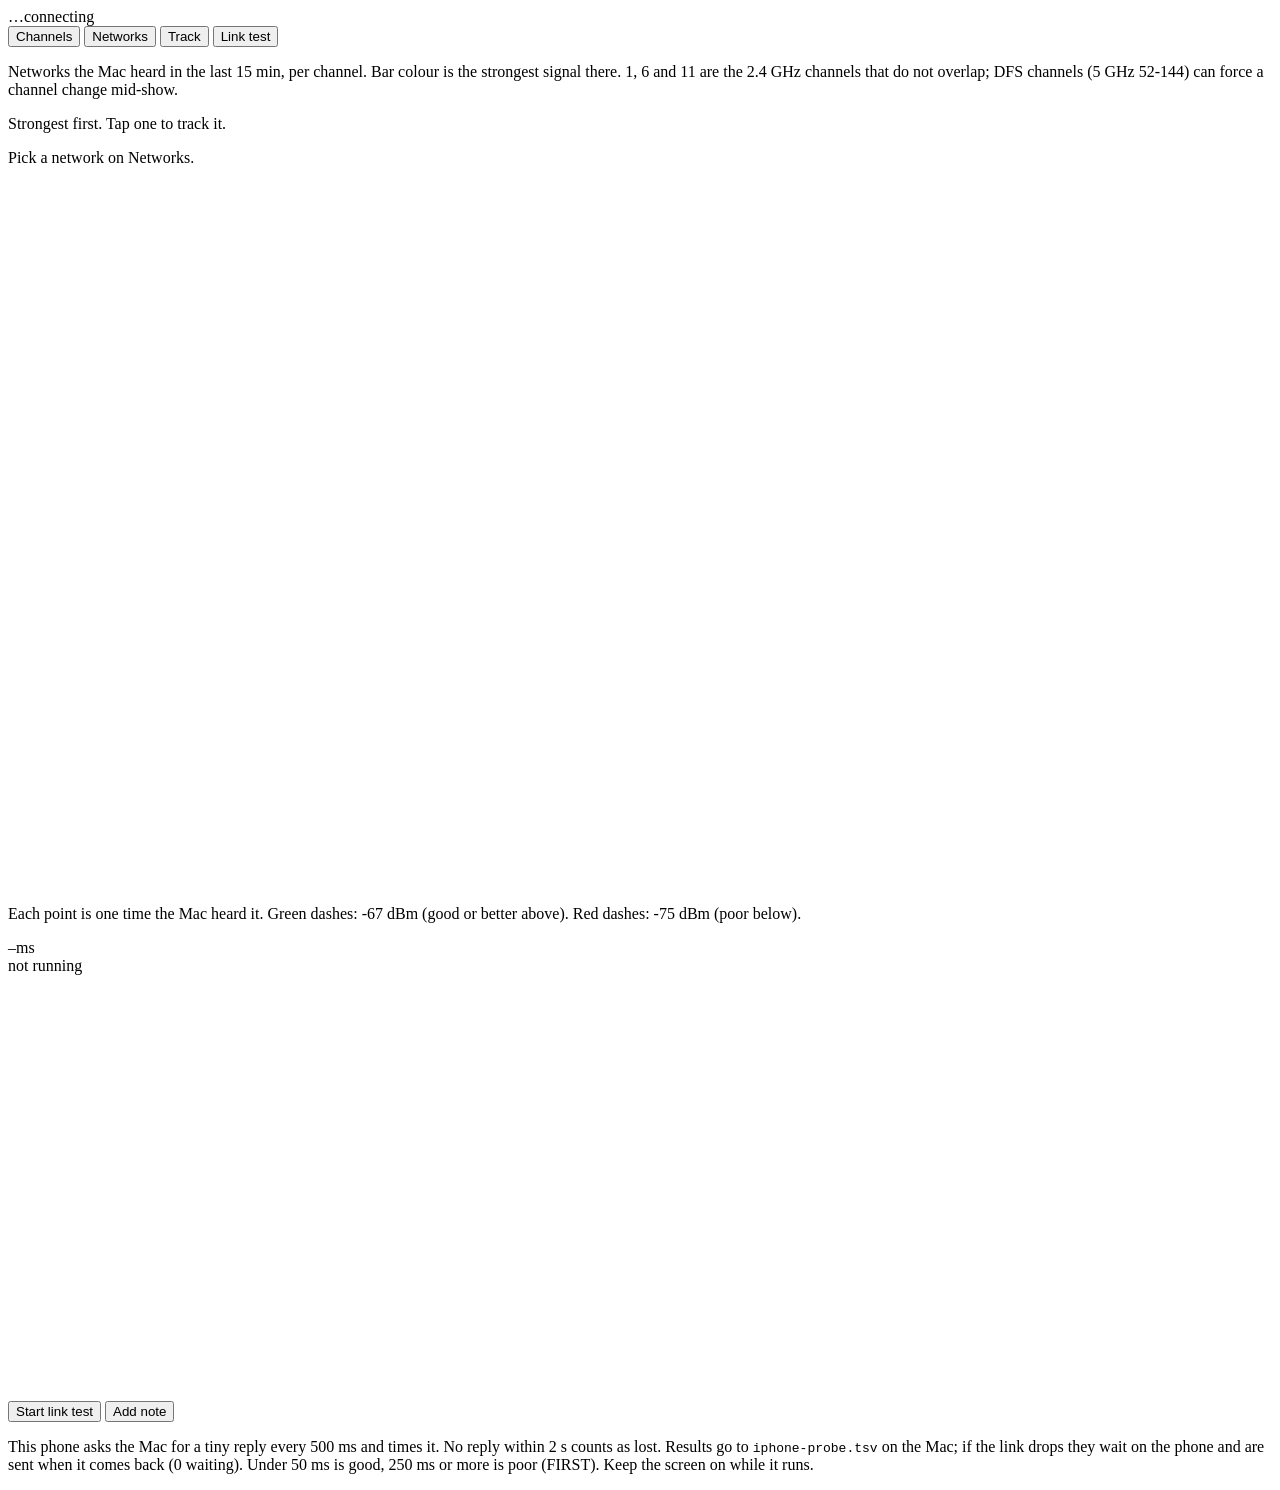
==== lab/wifi-analyzer/web/static/index.html @ effceb87 "Add listen-only Wi-Fi analyzer for the Mac, iPhone, T-Deck, LoRa32 and watch - mac/: Swift CoreWLAN " ====
<!doctype html>
<html lang="en">
<head>
<meta charset="utf-8">
<meta name="viewport" content="width=device-width, initial-scale=1, viewport-fit=cover">
<meta name="apple-mobile-web-app-capable" content="yes">
<meta name="mobile-web-app-capable" content="yes">
<meta name="apple-mobile-web-app-status-bar-style" content="black-translucent">
<meta name="apple-mobile-web-app-title" content="Wi-Fi Lab">
<meta name="theme-color" content="#0b0e12">
<link rel="apple-touch-icon" href="/icon-180.png">
<link rel="manifest" href="/static/manifest.webmanifest">
<link rel="stylesheet" href="/static/style.css">
<title>Wi-Fi Lab</title>
</head>
<body>
<header>
  <div class="title"><span id="run">…</span><span id="status" class="dim">connecting</span></div>
  <nav>
    <button data-view="channels" class="on">Channels</button>
    <button data-view="networks">Networks</button>
    <button data-view="track">Track</button>
    <button data-view="link">Link test</button>
  </nav>
</header>

<main>
  <section id="channels" class="view on">
    <p class="dim small">Networks the Mac heard in the last <span class="win">15 min</span>, per channel. Bar colour is the strongest signal there. 1, 6 and 11 are the 2.4 GHz channels that do not overlap; DFS channels (5 GHz 52-144) can force a channel change mid-show.</p>
    <div id="chanbands"></div>
    <div id="maclink" class="card small"></div>
  </section>

  <section id="networks" class="view">
    <p class="dim small">Strongest first. Tap one to track it.</p>
    <ul id="netlist" class="list"></ul>
  </section>

  <section id="track" class="view">
    <div id="trackhead" class="card"><p class="dim">Pick a network on Networks.</p></div>
    <svg id="trackchart" viewBox="0 0 360 200" preserveAspectRatio="none" role="img" aria-label="signal over time"></svg>
    <p class="dim small">Each point is one time the Mac heard it. Green dashes: -67 dBm (good or better above). Red dashes: -75 dBm (poor below).</p>
  </section>

  <section id="link" class="view">
    <div class="card">
      <div class="big"><span id="rtt">–</span><span class="unit">ms</span></div>
      <div id="rttgrade" class="grade">not running</div>
      <div class="stats small" id="pingstats"></div>
    </div>
    <svg id="pingchart" viewBox="0 0 360 120" preserveAspectRatio="none" role="img" aria-label="round trips"></svg>
    <div class="row">
      <button id="pingtoggle" class="primary">Start link test</button>
      <button id="notebtn">Add note</button>
    </div>
    <p class="dim small">This phone asks the Mac for a tiny reply every 500 ms and times it. No reply within 2 s counts as lost. Results go to <code>iphone-probe.tsv</code> on the Mac; if the link drops they wait on the phone and are sent when it comes back (<span id="pending">0</span> waiting). Under 50 ms is good, 250 ms or more is poor (FIRST). Keep the screen on while it runs.</p>
    <p id="notestatus" class="small"></p>
  </section>
</main>
<script src="/static/app.js"></script>
</body>
</html>
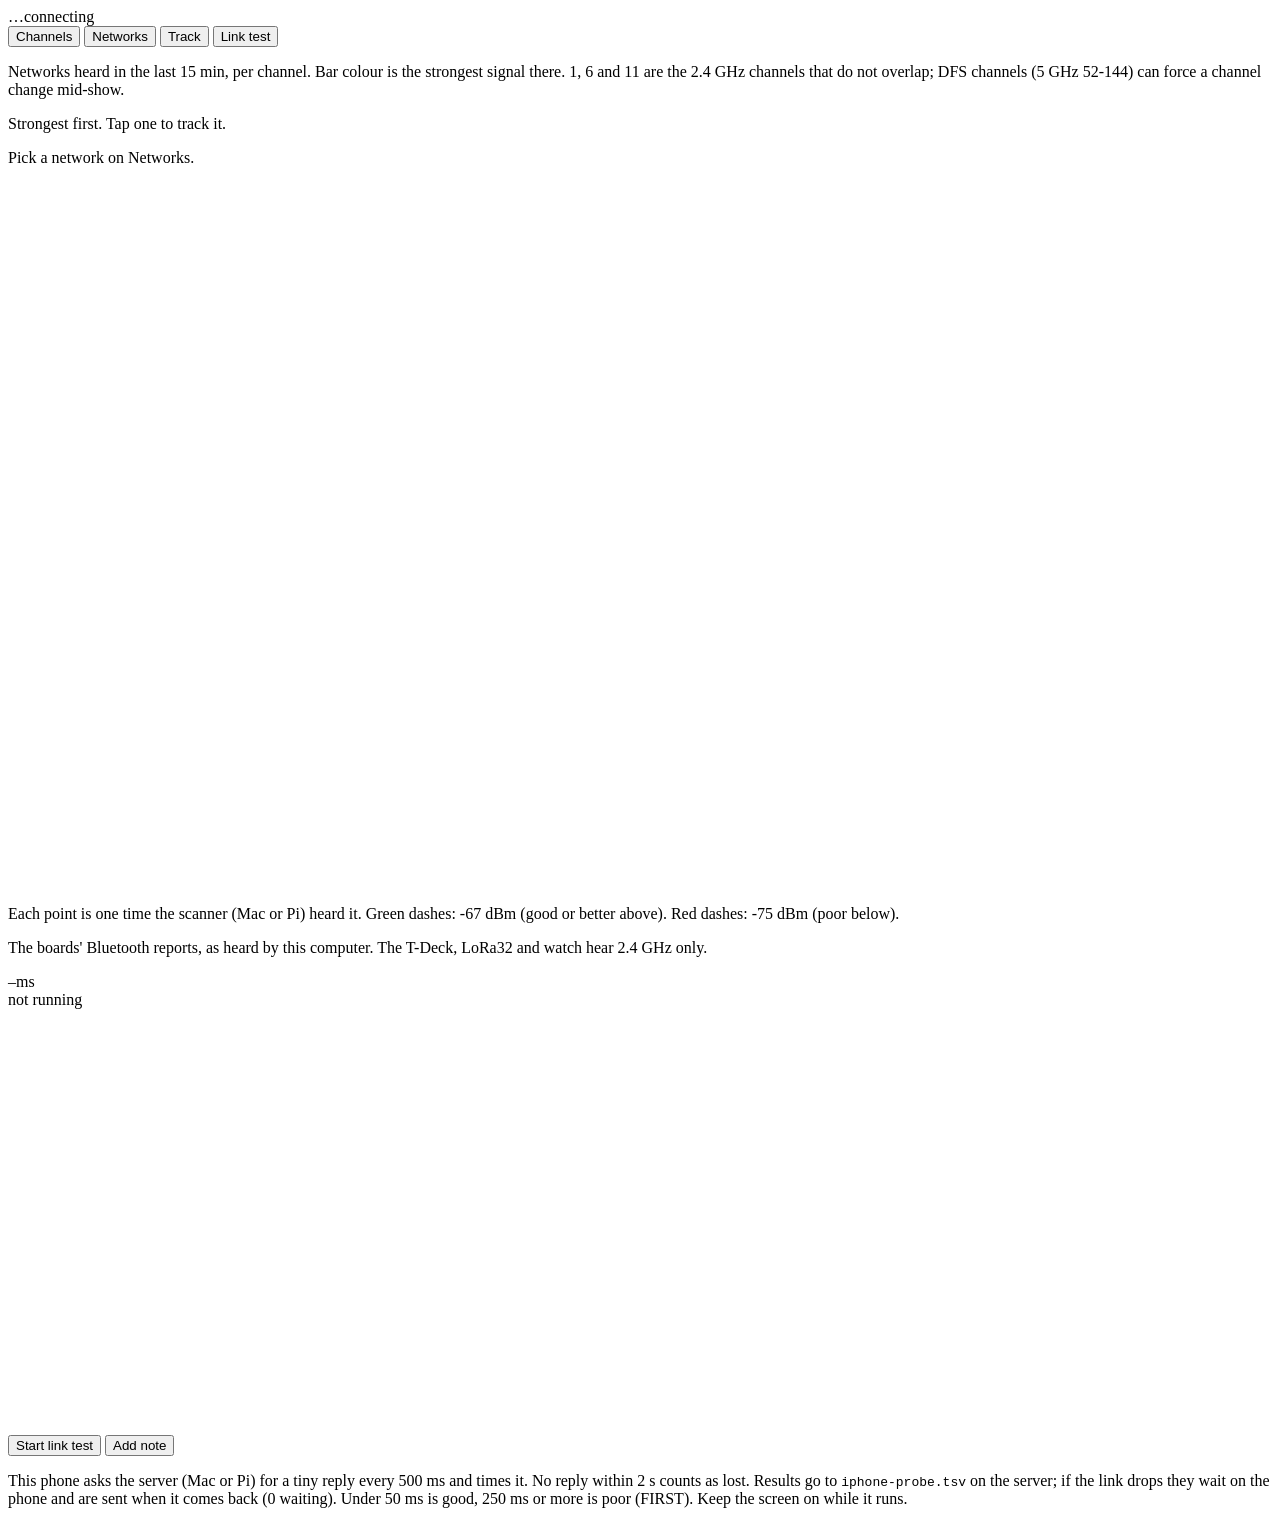
==== commit 287a150c: "Add Raspberry Pi 5 version: image builder, passive scanner, BLE group listener - pi5/make-image.sh b" ====
--- a/lab/wifi-analyzer/web/static/index.html
+++ b/lab/wifi-analyzer/web/static/index.html
@@ -21,12 +21,13 @@
     <button data-view="networks">Networks</button>
     <button data-view="track">Track</button>
     <button data-view="link">Link test</button>
+    <button data-view="group" id="groupbtn" hidden>Group</button>
   </nav>
 </header>
 
 <main>
   <section id="channels" class="view on">
-    <p class="dim small">Networks the Mac heard in the last <span class="win">15 min</span>, per channel. Bar colour is the strongest signal there. 1, 6 and 11 are the 2.4 GHz channels that do not overlap; DFS channels (5 GHz 52-144) can force a channel change mid-show.</p>
+    <p class="dim small">Networks heard in the last <span class="win">15 min</span>, per channel. Bar colour is the strongest signal there. 1, 6 and 11 are the 2.4 GHz channels that do not overlap; DFS channels (5 GHz 52-144) can force a channel change mid-show.</p>
     <div id="chanbands"></div>
     <div id="maclink" class="card small"></div>
   </section>
@@ -39,7 +40,12 @@
   <section id="track" class="view">
     <div id="trackhead" class="card"><p class="dim">Pick a network on Networks.</p></div>
     <svg id="trackchart" viewBox="0 0 360 200" preserveAspectRatio="none" role="img" aria-label="signal over time"></svg>
-    <p class="dim small">Each point is one time the Mac heard it. Green dashes: -67 dBm (good or better above). Red dashes: -75 dBm (poor below).</p>
+    <p class="dim small">Each point is one time the scanner (Mac or Pi) heard it. Green dashes: -67 dBm (good or better above). Red dashes: -75 dBm (poor below).</p>
+  </section>
+
+  <section id="group" class="view">
+    <p class="dim small">The boards' Bluetooth reports, as heard by this computer. The T-Deck, LoRa32 and watch hear 2.4 GHz only.</p>
+    <div id="grouplist"></div>
   </section>
 
   <section id="link" class="view">
@@ -53,7 +59,7 @@
       <button id="pingtoggle" class="primary">Start link test</button>
       <button id="notebtn">Add note</button>
     </div>
-    <p class="dim small">This phone asks the Mac for a tiny reply every 500 ms and times it. No reply within 2 s counts as lost. Results go to <code>iphone-probe.tsv</code> on the Mac; if the link drops they wait on the phone and are sent when it comes back (<span id="pending">0</span> waiting). Under 50 ms is good, 250 ms or more is poor (FIRST). Keep the screen on while it runs.</p>
+    <p class="dim small">This phone asks the server (Mac or Pi) for a tiny reply every 500 ms and times it. No reply within 2 s counts as lost. Results go to <code>iphone-probe.tsv</code> on the server; if the link drops they wait on the phone and are sent when it comes back (<span id="pending">0</span> waiting). Under 50 ms is good, 250 ms or more is poor (FIRST). Keep the screen on while it runs.</p>
     <p id="notestatus" class="small"></p>
   </section>
 </main>
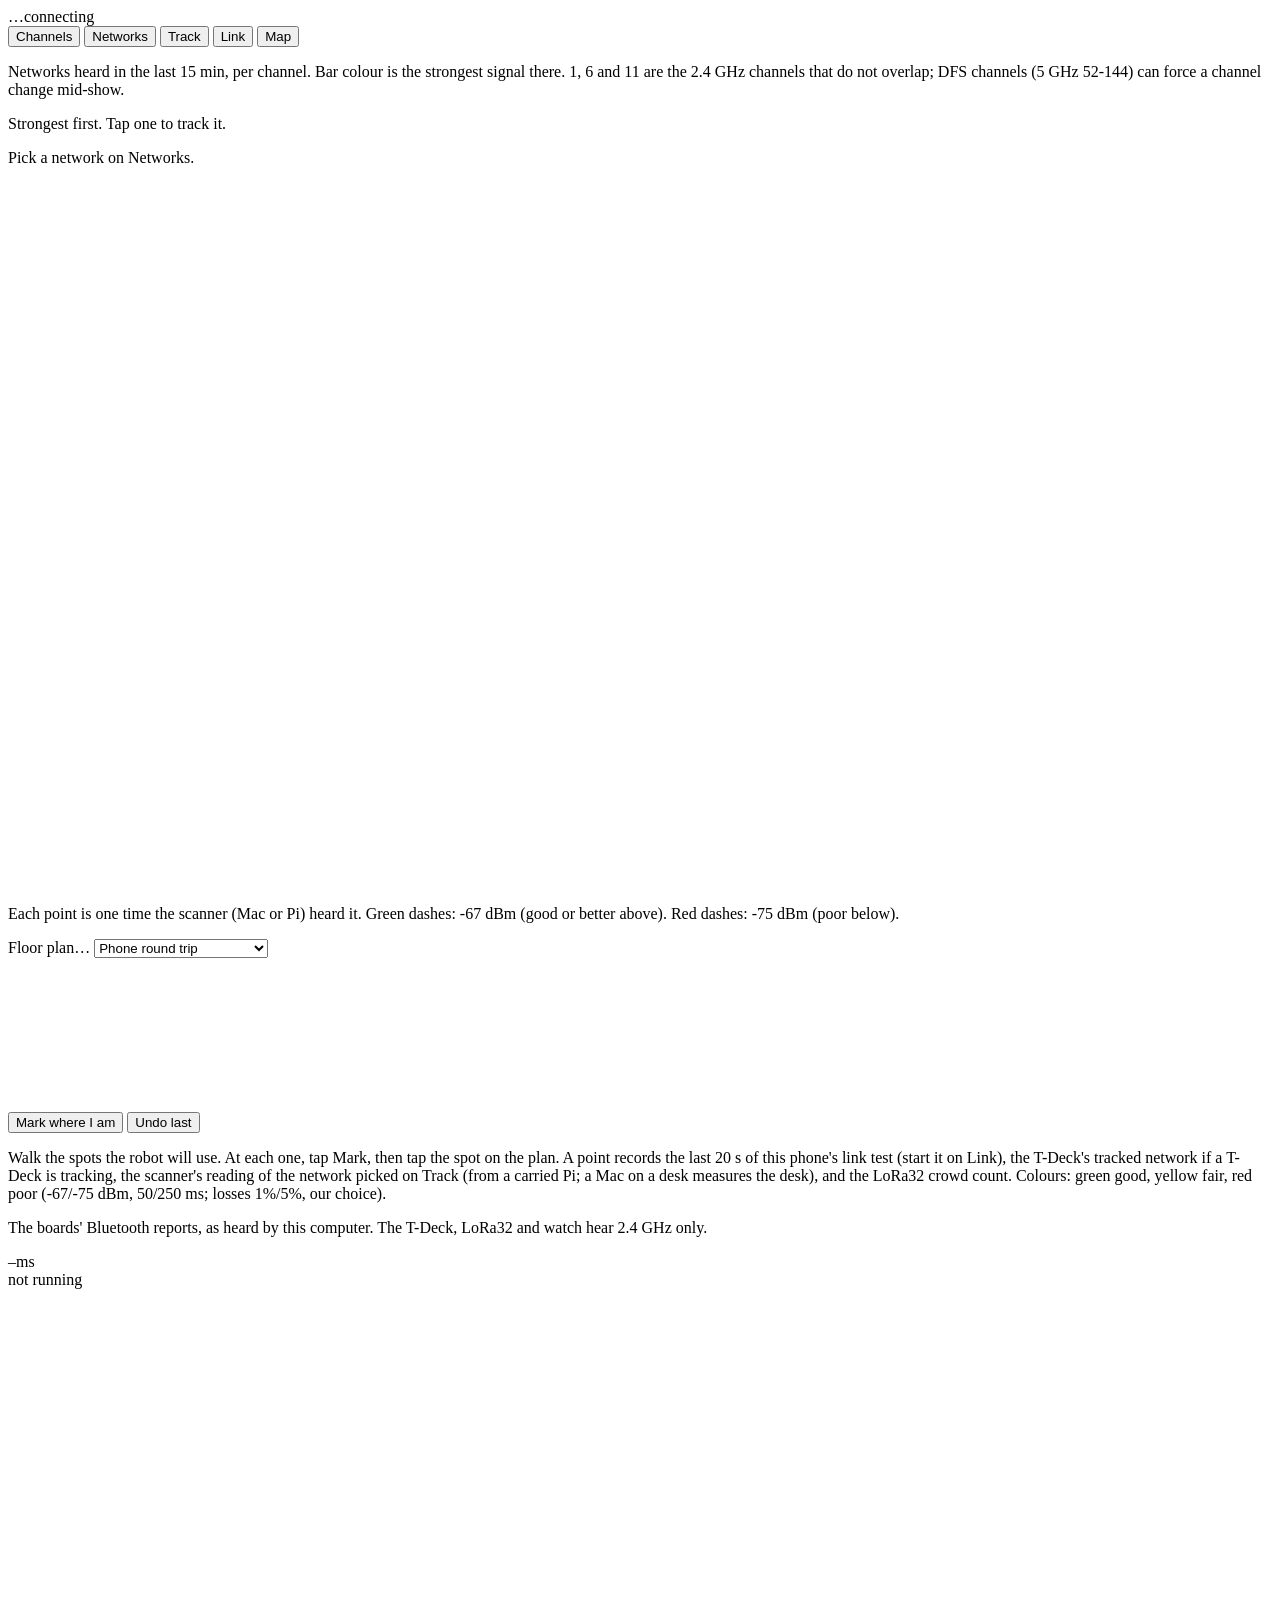
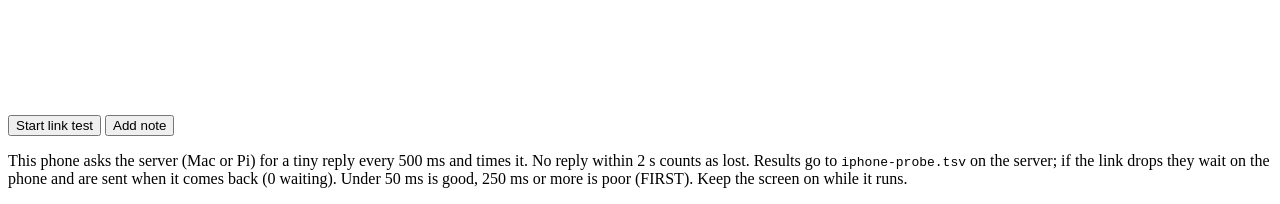
==== commit f4b709d7: "Add a walk-and-tap location map to the dashboard - Map tab: upload a floor plan, tap where you stand" ====
--- a/lab/wifi-analyzer/web/static/index.html
+++ b/lab/wifi-analyzer/web/static/index.html
@@ -20,7 +20,8 @@
     <button data-view="channels" class="on">Channels</button>
     <button data-view="networks">Networks</button>
     <button data-view="track">Track</button>
-    <button data-view="link">Link test</button>
+    <button data-view="link">Link</button>
+    <button data-view="map">Map</button>
     <button data-view="group" id="groupbtn" hidden>Group</button>
   </nav>
 </header>
@@ -41,6 +42,26 @@
     <div id="trackhead" class="card"><p class="dim">Pick a network on Networks.</p></div>
     <svg id="trackchart" viewBox="0 0 360 200" preserveAspectRatio="none" role="img" aria-label="signal over time"></svg>
     <p class="dim small">Each point is one time the scanner (Mac or Pi) heard it. Green dashes: -67 dBm (good or better above). Red dashes: -75 dBm (poor below).</p>
+  </section>
+
+  <section id="map" class="view">
+    <div class="row small">
+      <label class="filebtn">Floor plan…<input type="file" id="fpfile" accept="image/*" hidden></label>
+      <select id="metric" aria-label="What the colours show">
+        <option value="phone_ms">Phone round trip</option>
+        <option value="phone_loss_pct">Phone losses</option>
+        <option value="tdeck_dbm">T-Deck: tracked network</option>
+        <option value="scan_dbm">Scanner: tracked network</option>
+        <option value="pax">Crowd (LoRa32 count)</option>
+      </select>
+    </div>
+    <div id="mapwrap" class="noplan"><img id="fpimg" alt="floor plan" hidden><canvas id="mapcanvas"></canvas></div>
+    <div class="row">
+      <button id="markbtn" class="primary">Mark where I am</button>
+      <button id="undobtn">Undo last</button>
+    </div>
+    <p id="maphint" class="dim small">Walk the spots the robot will use. At each one, tap Mark, then tap the spot on the plan. A point records the last 20 s of this phone's link test (start it on Link), the T-Deck's tracked network if a T-Deck is tracking, the scanner's reading of the network picked on Track (from a carried Pi; a Mac on a desk measures the desk), and the LoRa32 crowd count. Colours: green good, yellow fair, red poor (-67/-75 dBm, 50/250 ms; losses 1%/5%, our choice).</p>
+    <ul id="maplist" class="list"></ul>
   </section>
 
   <section id="group" class="view">
